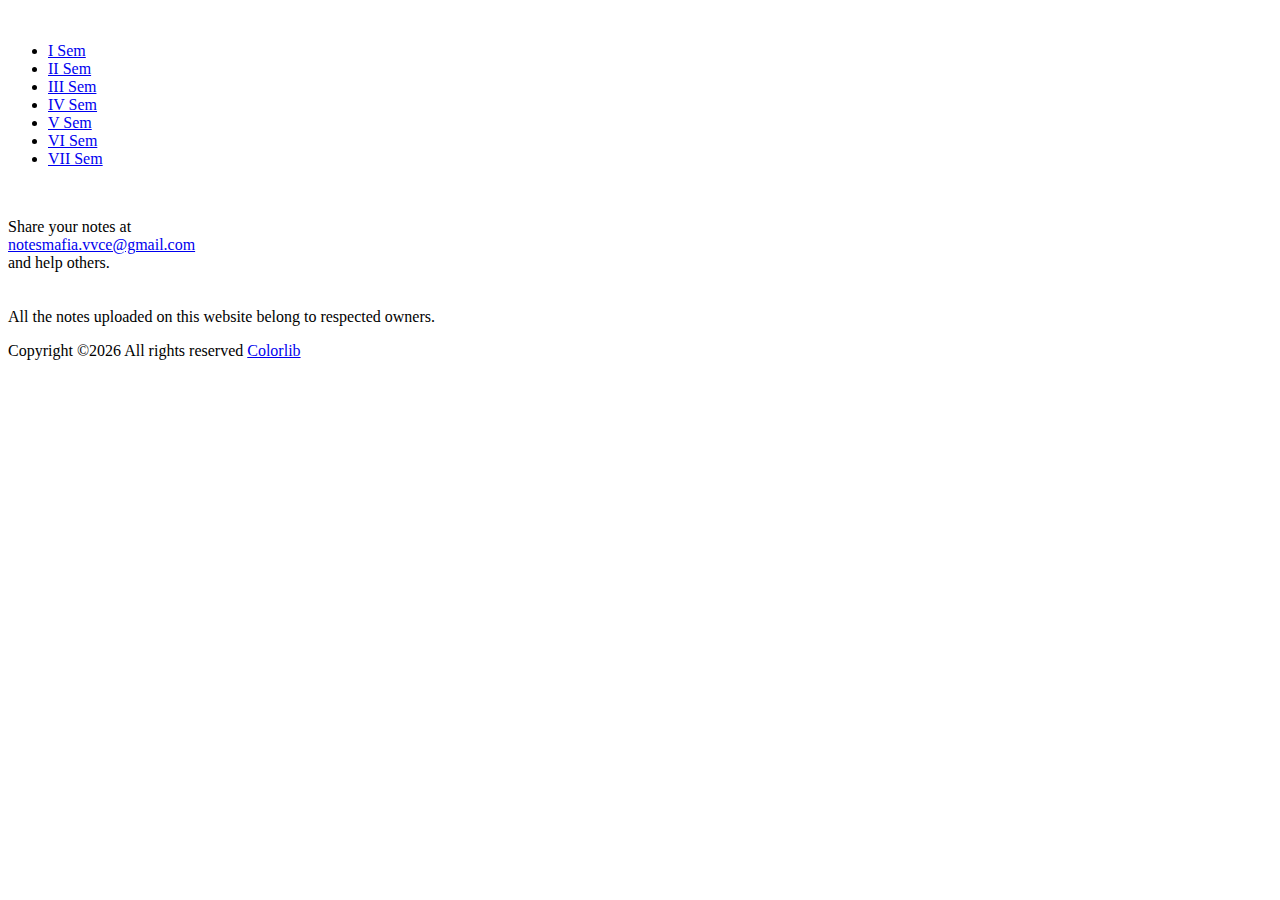
==== blank.html @ a3100416 "Add files via upload" ====
<!DOCTYPE html>
<html lang="en">
	<head>
		<meta charset="utf-8">
		<meta http-equiv="X-UA-Compatible" content="IE=edge">
		<meta name="viewport" content="width=device-width, initial-scale=1">
		 <!-- The above 3 meta tags *must* come first in the head; any other head content must come *after* these tags -->

		<title>No notes found</title>

 		<!-- Google font -->
 		<link href="https://fonts.googleapis.com/css?family=Montserrat:400,500,700" rel="stylesheet">

 		<!-- Bootstrap -->
 		<link type="text/css" rel="stylesheet" href="css/bootstrap.min.css"/>

 		<!-- Slick -->
 		<link type="text/css" rel="stylesheet" href="css/slick.css"/>
 		<link type="text/css" rel="stylesheet" href="css/slick-theme.css"/>

 		<!-- nouislider -->
 		<link type="text/css" rel="stylesheet" href="css/nouislider.min.css"/>

 		<!-- Font Awesome Icon -->
 		<link rel="stylesheet" href="css/font-awesome.min.css">

 		<!-- Custom stlylesheet -->
 		<link type="text/css" rel="stylesheet" href="css/style.css"/>

		<!-- HTML5 shim and Respond.js for IE8 support of HTML5 elements and media queries -->
		<!-- WARNING: Respond.js doesn't work if you view the page via file:// -->
		<!--[if lt IE 9]>
		  <script src="https://oss.maxcdn.com/html5shiv/3.7.3/html5shiv.min.js"></script>
		  <script src="https://oss.maxcdn.com/respond/1.4.2/respond.min.js"></script>
		<![endif]-->

    </head>
	<body>
		<!-- HEADER -->
		<header>
			<!-- TOP HEADER -->
			<div id="top-header">
			</div>
			<!-- /TOP HEADER -->

			<!-- MAIN HEADER -->
			<div id="header">
				<!-- container -->
				<div class="container">
					<!-- row -->
					<div class="row">
						<!-- LOGO -->
						<div class="col-md-3">
							<div class="header-logo">
								<a href="./index.html" class="logo">
									<img src="./img/logo.png" alt="">
								</a>
							</div>
						</div>
						<!-- /LOGO -->	
					</div>
					<!-- row -->
				</div>
				<!-- container -->
			</div>
			<!-- /MAIN HEADER -->
		</header>
		<!-- /HEADER -->

		<!-- NAVIGATION -->
		<nav id="navigation">
			<!-- container -->
			<div class="container">
				<!-- responsive-nav -->
				<div id="responsive-nav">
					<!-- NAV -->
					<ul class="main-nav nav navbar-nav">
						<li ><a href="./landing_1.html">I Sem</a></li>
						<li><a href="./landing_2.html">II Sem</a></li>
						<li><a href="./landing_3.html">III Sem</a></li>
						<li><a href="./landing_4.html">IV Sem</a></li>
						<li><a href="./landing_5.html">V Sem</a></li>
						<li><a href="./landing_6.html">VI Sem</a></li>
						<li><a href="./landing_7.html">VII Sem</a></li>
					</ul>
					<!-- /NAV -->
				</div>
				<!-- /responsive-nav -->
			</div>
			<!-- /container -->
		</nav>
		<!-- /NAVIGATION -->

		<!-- SECTION -->
		<div class="section">
			<!-- container -->
			<div class="container">
				<!-- row -->
				<div class="row">
					<!-- Product main img -->
					<div class="col-md-5 col-md-push-2">
						<div>
							<div>
								<img src="./img/sry.png" alt="">
							</div>
						</div>
					</div>
					<!-- /Product main img -->
	
				</div>
				<!-- /row -->
			</div>
			<!-- /container -->
		</div>
		<!-- /SECTION -->

		<!-- FOOTER -->
		<footer id="footer">
		<!-- top footer -->
		<div class="section">
			<!-- container -->
			<div class="container">
				<!-- row -->
				<div class="row">
					<div class="col-md-3 col-xs-6">
						<div class="footer">
							<p>Share your notes at <br>   <a href="mailto:notesmafia.vvce@gmail.com?
								&subject=Notes to upload
								&body=Sem: ,Subject: ">
								notesmafia.vvce@gmail.com
					   </a> <br> and help others. <br><br><br>
								All the notes uploaded on this website belong to respected owners.</p>
						</div>
					</div>

				</div>
				<!-- /row -->
			</div>
			<!-- /container -->
		</div>
		<!-- /top footer -->

			<!-- bottom footer -->
			<div id="bottom-footer" class="section">
				<div class="container">
					<!-- row -->
					<div class="row">
						<div class="col-md-12 text-center">
							<span class="copyright">
								<!-- Link back to Colorlib can't be removed. Template is licensed under CC BY 3.0. -->
								Copyright &copy;<script>document.write(new Date().getFullYear());</script> All rights reserved   <a href="https://colorlib.com" target="_blank">Colorlib</a>
							<!-- Link back to Colorlib can't be removed. Template is licensed under CC BY 3.0. -->
							</span>
						</div>
					</div>
						<!-- /row -->
				</div>
				<!-- /container -->
			</div>
			<!-- /bottom footer -->
		</footer>
		<!-- /FOOTER -->

		<!-- jQuery Plugins -->
		<script src="js/jquery.min.js"></script>
		<script src="js/bootstrap.min.js"></script>
		<script src="js/slick.min.js"></script>
		<script src="js/nouislider.min.js"></script>
		<script src="js/jquery.zoom.min.js"></script>
		<script src="js/main.js"></script>

	</body>
</html>
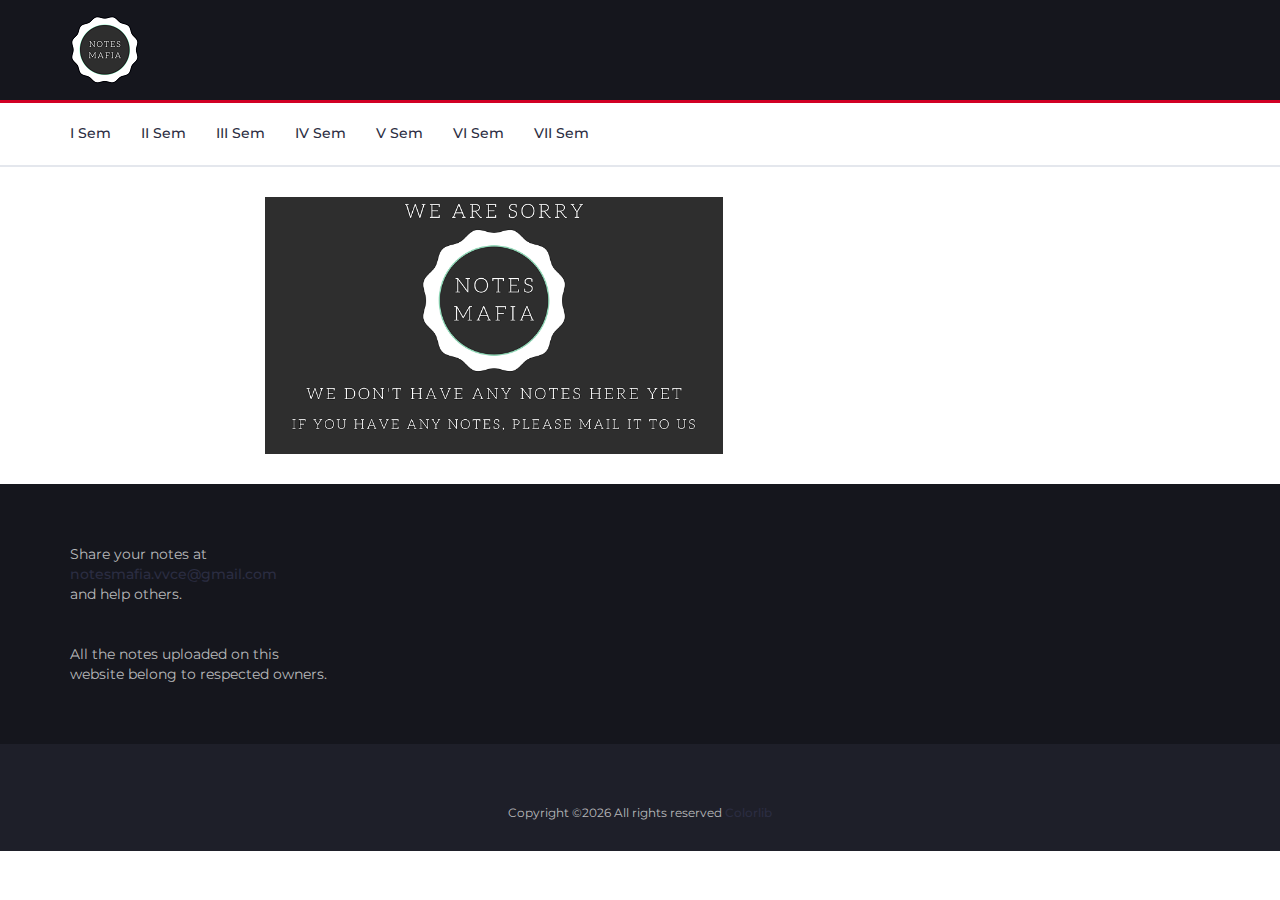
==== commit 5e99987d: "Update blank.html" ====
--- a/blank.html
+++ b/blank.html
@@ -38,11 +38,6 @@
 	<body>
 		<!-- HEADER -->
 		<header>
-			<!-- TOP HEADER -->
-			<div id="top-header">
-			</div>
-			<!-- /TOP HEADER -->
-
 			<!-- MAIN HEADER -->
 			<div id="header">
 				<!-- container -->
@@ -52,12 +47,26 @@
 						<!-- LOGO -->
 						<div class="col-md-3">
 							<div class="header-logo">
-								<a href="./index.html" class="logo">
+								<a href="#" class="logo">
 									<img src="./img/logo.png" alt="">
 								</a>
 							</div>
 						</div>
-						<!-- /LOGO -->	
+						<!-- /LOGO -->
+						<!-- ACCOUNT -->
+						<div class="col-md-3 clearfix">
+							<div class="header-ctn">
+								<!-- Menu Toogle -->
+								<div class="menu-toggle">
+									<a href="#">
+										<i class="fa fa-bars"></i>
+										<span>Semester</span>
+									</a>
+								</div>
+								<!-- /Menu Toogle -->
+							</div>
+						</div>
+						<!-- /ACCOUNT -->
 					</div>
 					<!-- row -->
 				</div>
@@ -90,29 +99,29 @@
 			<!-- /container -->
 		</nav>
 		<!-- /NAVIGATION -->
+<!-- SECTION -->
+<div class="section">
+	<!-- container -->
+	<div class="container">
+		<!-- row -->
+		<div class="row">
+			<!-- Product main img -->
+			<div class="col-md-5 col-md-push-2">
+				<div id="product-main-img">
+					<div class="product-preview">
+						<img src="./img/sry.png" alt="">
+					</div>
+				</div>
+			</div>
+			<!-- /Product main img -->
 
-		<!-- SECTION -->
-		<div class="section">
-			<!-- container -->
-			<div class="container">
-				<!-- row -->
-				<div class="row">
-					<!-- Product main img -->
-					<div class="col-md-5 col-md-push-2">
-						<div>
-							<div>
-								<img src="./img/sry.png" alt="">
-							</div>
-						</div>
-					</div>
-					<!-- /Product main img -->
-	
-				</div>
-				<!-- /row -->
-			</div>
-			<!-- /container -->
+			
 		</div>
-		<!-- /SECTION -->
+		<!-- /row -->
+	</div>
+	<!-- /container -->
+</div>
+
 
 		<!-- FOOTER -->
 		<footer id="footer">
--- a/css/nouislider.min.css
+++ b/css/nouislider.min.css
@@ -0,0 +1 @@
+/*! nouislider - 10.0.0 - 2017-05-28 14:52:48 */.noUi-target,.noUi-target *{-webkit-touch-callout:none;-webkit-tap-highlight-color:transparent;-webkit-user-select:none;-ms-touch-action:none;touch-action:none;-ms-user-select:none;-moz-user-select:none;user-select:none;-moz-box-sizing:border-box;box-sizing:border-box}.noUi-target{position:relative;direction:ltr}.noUi-base{width:100%;height:100%;position:relative;z-index:1}.noUi-connect{position:absolute;right:0;top:0;left:0;bottom:0}.noUi-origin{position:absolute;height:0;width:0}.noUi-handle{position:relative;z-index:1}.noUi-state-tap .noUi-connect,.noUi-state-tap .noUi-origin{-webkit-transition:top .3s,right .3s,bottom .3s,left .3s;transition:top .3s,right .3s,bottom .3s,left .3s}.noUi-state-drag *{cursor:inherit!important}.noUi-base,.noUi-handle{-webkit-transform:translate3d(0,0,0);transform:translate3d(0,0,0)}.noUi-horizontal{height:18px}.noUi-horizontal .noUi-handle{width:34px;height:28px;left:-17px;top:-6px}.noUi-vertical{width:18px}.noUi-vertical .noUi-handle{width:28px;height:34px;left:-6px;top:-17px}.noUi-target{background:#FAFAFA;border-radius:4px;border:1px solid #D3D3D3;box-shadow:inset 0 1px 1px #F0F0F0,0 3px 6px -5px #BBB}.noUi-connect{background:#3FB8AF;border-radius:4px;box-shadow:inset 0 0 3px rgba(51,51,51,.45);-webkit-transition:background 450ms;transition:background 450ms}.noUi-draggable{cursor:ew-resize}.noUi-vertical .noUi-draggable{cursor:ns-resize}.noUi-handle{border:1px solid #D9D9D9;border-radius:3px;background:#FFF;cursor:default;box-shadow:inset 0 0 1px #FFF,inset 0 1px 7px #EBEBEB,0 3px 6px -3px #BBB}.noUi-active{box-shadow:inset 0 0 1px #FFF,inset 0 1px 7px #DDD,0 3px 6px -3px #BBB}.noUi-handle:after,.noUi-handle:before{content:"";display:block;position:absolute;height:14px;width:1px;background:#E8E7E6;left:14px;top:6px}.noUi-handle:after{left:17px}.noUi-vertical .noUi-handle:after,.noUi-vertical .noUi-handle:before{width:14px;height:1px;left:6px;top:14px}.noUi-vertical .noUi-handle:after{top:17px}[disabled] .noUi-connect{background:#B8B8B8}[disabled] .noUi-handle,[disabled].noUi-handle,[disabled].noUi-target{cursor:not-allowed}.noUi-pips,.noUi-pips *{-moz-box-sizing:border-box;box-sizing:border-box}.noUi-pips{position:absolute;color:#999}.noUi-value{position:absolute;white-space:nowrap;text-align:center}.noUi-value-sub{color:#ccc;font-size:10px}.noUi-marker{position:absolute;background:#CCC}.noUi-marker-large,.noUi-marker-sub{background:#AAA}.noUi-pips-horizontal{padding:10px 0;height:80px;top:100%;left:0;width:100%}.noUi-value-horizontal{-webkit-transform:translate3d(-50%,50%,0);transform:translate3d(-50%,50%,0)}.noUi-marker-horizontal.noUi-marker{margin-left:-1px;width:2px;height:5px}.noUi-marker-horizontal.noUi-marker-sub{height:10px}.noUi-marker-horizontal.noUi-marker-large{height:15px}.noUi-pips-vertical{padding:0 10px;height:100%;top:0;left:100%}.noUi-value-vertical{-webkit-transform:translate3d(0,50%,0);transform:translate3d(0,50%,0);padding-left:25px}.noUi-marker-vertical.noUi-marker{width:5px;height:2px;margin-top:-1px}.noUi-marker-vertical.noUi-marker-sub{width:10px}.noUi-marker-vertical.noUi-marker-large{width:15px}.noUi-tooltip{display:block;position:absolute;border:1px solid #D9D9D9;border-radius:3px;background:#fff;color:#000;padding:5px;text-align:center;white-space:nowrap}.noUi-horizontal .noUi-tooltip{-webkit-transform:translate(-50%,0);transform:translate(-50%,0);left:50%;bottom:120%}.noUi-vertical .noUi-tooltip{-webkit-transform:translate(0,-50%);transform:translate(0,-50%);top:50%;right:120%}--- a/css/style.css
+++ b/css/style.css
@@ -0,0 +1,2190 @@
+/*
+Template Name: Electro - HTML Ecommerce Template
+Author: yaminncco
+
+Colors:
+	Body 		: #333
+	Headers 	: #2B2D42
+	Primary 	: #D10024
+	Dark 		: #15161D ##1E1F29
+	Grey 		: #E4E7ED #FBFBFC #8D99AE #B9BABC
+
+Fonts: Montserrat
+
+Table OF Contents
+------------------------------------
+1 > GENERAL
+------ Typography
+------ Buttons
+------ Inputs
+------ Sections
+------ Breadcrumb
+2 > HEADER
+------ Top header
+------ Logo
+------ Search
+------ Cart
+3 > NAVIGATION
+------ Main nav
+------ Responsive Nav
+4 > CATEGORY SHOP
+5 > HOT DEAL
+6 > PRODUCT
+------ Product
+------ Widget product
+------ Product slick
+7 > STORE PAGE
+------ Aside
+------ Store
+8 > PRODUCT DETAILS PAGE
+------ Product view
+------ Product details
+------ Product tab
+9 > CHECKOUT PAGE
+10 > NEWSLETTER
+11 > FOOTER
+11 > SLICK STYLE
+12 > RESPONSIVE
+------------------------------------*/
+
+/*=========================================================
+	01 -> GENERAL
+===========================================================*/
+
+/*----------------------------*\
+	Typography
+\*----------------------------*/
+
+body {
+  font-family: 'Montserrat', sans-serif;
+  font-weight: 400;
+  color: #333;
+}
+
+h1, h2, h3, h4, h5, h6 {
+  color: #2B2D42;
+  font-weight: 700;
+  margin: 0 0 10px;
+}
+
+a {
+  color: #2B2D42;
+  font-weight: 500;
+  -webkit-transition: 0.2s color;
+  transition: 0.2s color;
+}
+
+a:hover, a:focus {
+  color: #D10024;
+  text-decoration: none;
+  outline: none;
+}
+
+ul, ol {
+  margin: 0;
+  padding: 0;
+  list-style: none
+}
+
+/*----------------------------*\
+	Buttons
+\*----------------------------*/
+
+.primary-btn {
+  display: inline-block;
+  padding: 12px 30px;
+  background-color: #D10024;
+  border: none;
+  border-radius: 40px;
+  color: #FFF;
+  text-transform: uppercase;
+  font-weight: 700;
+  text-align: center;
+  -webkit-transition: 0.2s all;
+  transition: 0.2s all;
+}
+
+.primary-btn:hover, .primary-btn:focus {
+  opacity: 0.9;
+  color: #FFF;
+}
+
+/*----------------------------*\
+	Inputs
+\*----------------------------*/
+
+/*-- Text input --*/
+
+.input {
+  height: 40px;
+  padding: 0px 15px;
+  border: 1px solid #E4E7ED;
+  background-color: #FFF;
+  width: 100%;
+}
+
+textarea.input {
+  padding: 15px;
+  min-height: 90px;
+}
+
+/*-- Number input --*/
+
+.input-number {
+  position: relative;
+}
+
+.input-number input[type="number"]::-webkit-inner-spin-button, .input-number input[type="number"]::-webkit-outer-spin-button {
+  -webkit-appearance: none;
+  margin: 0;
+}
+
+.input-number input[type="number"] {
+  -moz-appearance: textfield;
+  height: 40px;
+  width: 100%;
+  border: 1px solid #E4E7ED;
+  background-color: #FFF;
+  padding: 0px 35px 0px 15px;
+}
+
+.input-number .qty-up, .input-number .qty-down {
+  position: absolute;
+  display: block;
+  width: 20px;
+  height: 20px;
+  border: 1px solid #E4E7ED;
+  background-color: #FFF;
+  text-align: center;
+  font-weight: 700;
+  cursor: pointer;
+  -webkit-user-select: none;
+  -moz-user-select: none;
+  -ms-user-select: none;
+  user-select: none;
+}
+
+.input-number .qty-up {
+  right: 0;
+  top: 0;
+  border-bottom: 0px;
+}
+
+.input-number .qty-down {
+  right: 0;
+  bottom: 0;
+}
+
+.input-number .qty-up:hover, .input-number .qty-down:hover {
+  background-color: #E4E7ED;
+  color: #D10024;
+}
+
+/*-- Select input --*/
+
+.input-select {
+  padding: 0px 15px;
+  background: #FFF;
+  border: 1px solid #E4E7ED;
+  height: 40px;
+}
+
+/*-- checkbox & radio input --*/
+
+.input-radio, .input-checkbox {
+  position: relative;
+  display: block;
+}
+
+.input-radio input[type="radio"]:not(:checked), .input-radio input[type="radio"]:checked, .input-checkbox input[type="checkbox"]:not(:checked), .input-checkbox input[type="checkbox"]:checked {
+  position: absolute;
+  margin-left: -9999px;
+  visibility: hidden;
+}
+
+.input-radio label, .input-checkbox label {
+  font-weight: 500;
+  min-height: 20px;
+  padding-left: 20px;
+  margin-bottom: 5px;
+  cursor: pointer;
+}
+
+.input-radio input[type="radio"]+label span, .input-checkbox input[type="checkbox"]+label span {
+  position: absolute;
+  left: 0px;
+  top: 4px;
+  width: 14px;
+  height: 14px;
+  border: 2px solid #E4E7ED;
+  background: #FFF;
+}
+
+.input-radio input[type="radio"]+label span {
+  border-radius: 50%;
+}
+
+.input-radio input[type="radio"]+label span:after {
+  content: "";
+  position: absolute;
+  left: 50%;
+  top: 50%;
+  -webkit-transform: translate(-50%, -50%) scale(0);
+  -ms-transform: translate(-50%, -50%) scale(0);
+  transform: translate(-50%, -50%) scale(0);
+  background-color: #FFF;
+  width: 4px;
+  height: 4px;
+  border-radius: 50%;
+  opacity: 0;
+  -webkit-transition: all 0.2s;
+  transition: all 0.2s;
+}
+
+.input-checkbox input[type="checkbox"]+label span:after {
+  content: '✔';
+  position: absolute;
+  top: -2px;
+  left: 1px;
+  font-size: 10px;
+  color: #FFF;
+  opacity: 0;
+  -webkit-transform: scale(0);
+  -ms-transform: scale(0);
+  transform: scale(0);
+  -webkit-transition: all 0.2s;
+  transition: all 0.2s;
+}
+
+.input-radio input[type="radio"]:checked+label span, .input-checkbox input[type="checkbox"]:checked+label span {
+  background-color: #D10024;
+  border-color: #D10024;
+}
+
+.input-radio input[type="radio"]:checked+label span:after {
+  opacity: 1;
+  -webkit-transform: translate(-50%, -50%) scale(1);
+  -ms-transform: translate(-50%, -50%) scale(1);
+  transform: translate(-50%, -50%) scale(1);
+}
+
+.input-checkbox input[type="checkbox"]:checked+label span:after {
+  opacity: 1;
+  -webkit-transform: scale(1);
+  -ms-transform: scale(1);
+  transform: scale(1);
+}
+
+.input-radio .caption, .input-checkbox .caption {
+  margin-top: 5px;
+  max-height: 0;
+  overflow: hidden;
+  -webkit-transition: 0.3s max-height;
+  transition: 0.3s max-height;
+}
+
+.input-radio input[type="radio"]:checked~.caption, .input-checkbox input[type="checkbox"]:checked~.caption {
+  max-height: 800px;
+}
+
+/*----------------------------*\
+	Section
+\*----------------------------*/
+
+.section {
+  padding-top: 30px;
+  padding-bottom: 30px;
+}
+
+.section-title {
+  position: relative;
+  margin-bottom: 30px;
+  margin-top: 15px;
+}
+
+.section-title .title {
+  display: inline-block;
+  text-transform: uppercase;
+  margin: 0px;
+}
+
+.section-title .section-nav {
+  float: right;
+}
+
+.section-title .section-nav .section-tab-nav {
+  display: inline-block;
+}
+
+.section-tab-nav li {
+  display: inline-block;
+  margin-right: 15px;
+}
+
+.section-tab-nav li:last-child {
+  margin-right: 0px;
+}
+
+.section-tab-nav li a {
+  font-weight: 700;
+  color: #8D99AE;
+}
+
+.section-tab-nav li a:after {
+  content: "";
+  display: block;
+  width: 0%;
+  height: 2px;
+  background-color: #D10024;
+  -webkit-transition: 0.2s all;
+  transition: 0.2s all;
+}
+
+.section-tab-nav li.active a {
+  color: #D10024;
+}
+
+.section-tab-nav li a:hover:after, .section-tab-nav li a:focus:after, .section-tab-nav li.active a:after {
+  width: 100%;
+}
+
+.section-title .section-nav .products-slick-nav {
+  top: 0px;
+  right: 0px;
+}
+
+/*----------------------------*\
+	Breadcrumb
+\*----------------------------*/
+
+#breadcrumb {
+  padding: 30px 0px;
+  background: #FBFBFC;
+  border-bottom: 1px solid #E4E7ED;
+  margin-bottom: 30px;
+}
+
+#breadcrumb .breadcrumb-header {
+  display: inline-block;
+  margin-top: 0px;
+  margin-bottom: 0px;
+  margin-right: 15px;
+  text-transform: uppercase;
+}
+
+#breadcrumb .breadcrumb-tree {
+  display: inline-block;
+}
+
+#breadcrumb .breadcrumb-tree li {
+  display: inline-block;
+  font-size: 12px;
+  font-weight: 500;
+  text-transform: uppercase;
+}
+
+#breadcrumb .breadcrumb-tree li+li {
+  margin-left: 10px;
+}
+
+#breadcrumb .breadcrumb-tree li+li:before {
+  content: '/';
+  display: inline-block;
+  color: #8D99AE;
+  margin-right: 10px;
+}
+
+#breadcrumb .breadcrumb-tree li a {
+  color: #8D99AE;
+}
+
+#breadcrumb .breadcrumb-tree li a:hover {
+  color: #D10024;
+}
+
+/*=========================================================
+	02 -> HEADER
+===========================================================*/
+
+/*----------------------------*\
+	Top header
+\*----------------------------*/
+
+#top-header {
+  padding-top: 10px;
+  padding-bottom: 10px;
+  background-color: #1E1F29;
+}
+
+.header-links li {
+  display: inline-block;
+  margin-right: 15px;
+  font-size: 12px;
+}
+
+.header-links li:last-child {
+  margin-right: 0px;
+}
+
+.header-links li a {
+  color: #FFF;
+}
+
+.header-links li a:hover {
+  color: #D10024;
+}
+
+.header-links li i {
+  color: #D10024;
+  margin-right: 5px;
+}
+
+/*----------------------------*\
+	Logo
+\*----------------------------*/
+
+#header {
+  padding-top: 15px;
+  padding-bottom: 15px;
+  background-color: #15161D;
+}
+
+.header-logo {
+  float: left;
+}
+
+.header-logo .logo img {
+  display: block;
+}
+
+/*----------------------------*\
+	Search
+\*----------------------------*/
+
+.header-search {
+  padding: 15px 0px;
+}
+
+.header-search form {
+  position: relative;
+}
+
+.header-search form .input-select {
+  margin-right: -4px;
+  border-radius: 40px 0px 0px 40px;
+}
+
+.header-search form .input {
+  width: calc(100% - 260px);
+  margin-right: -4px;
+}
+
+.header-search form .search-btn {
+  height: 40px;
+  width: 100px;
+  background: #D10024;
+  color: #FFF;
+  font-weight: 700;
+  border: none;
+  border-radius: 0px 40px 40px 0px;
+}
+
+/*----------------------------*\
+	Cart
+\*----------------------------*/
+
+.header-ctn {
+  float: right;
+  padding: 15px 0px;
+}
+
+.header-ctn>div {
+  display: inline-block;
+}
+
+.header-ctn>div+div {
+  margin-left: 15px;
+}
+
+.header-ctn>div>a {
+  display: block;
+  position: relative;
+  width: 90px;
+  text-align: center;
+  color: #FFF;
+}
+
+.header-ctn>div>a>i {
+  display: block;
+  font-size: 18px;
+}
+
+.header-ctn>div>a>span {
+  font-size: 12px;
+}
+
+.header-ctn>div>a>.qty {
+  position: absolute;
+  right: 15px;
+  top: -10px;
+  width: 20px;
+  height: 20px;
+  line-height: 20px;
+  text-align: center;
+  border-radius: 50%;
+  font-size: 10px;
+  color: #FFF;
+  background-color: #D10024;
+}
+
+.header-ctn .menu-toggle {
+  display: none;
+}
+
+.cart-dropdown {
+  position: absolute;
+  width: 300px;
+  background: #FFF;
+  padding: 15px;
+  -webkit-box-shadow: 0px 0px 0px 2px #E4E7ED;
+  box-shadow: 0px 0px 0px 2px #E4E7ED;
+  z-index: 99;
+  right: 0;
+  opacity: 0;
+  visibility: hidden;
+}
+
+.dropdown.open>.cart-dropdown {
+  opacity: 1;
+  visibility: visible;
+}
+
+.cart-dropdown .cart-list {
+  max-height: 180px;
+  overflow-y: scroll;
+  margin-bottom: 15px;
+}
+
+.cart-dropdown .cart-list .product-widget {
+  padding: 0px;
+  -webkit-box-shadow: none;
+  box-shadow: none;
+}
+
+.cart-dropdown .cart-list .product-widget:last-child {
+  margin-bottom: 0px;
+}
+
+.cart-dropdown .cart-list .product-widget .product-img {
+  left: 0px;
+  top: 0px;
+}
+
+.cart-dropdown .cart-list .product-widget .product-body .product-price {
+  color: #2B2D42;
+}
+
+.cart-dropdown .cart-btns {
+  margin: 0px -17px -17px;
+}
+
+.cart-dropdown .cart-btns>a {
+  display: inline-block;
+  width: calc(50% - 0px);
+  padding: 12px;
+  background-color: #D10024;
+  color: #FFF;
+  text-align: center;
+  font-weight: 700;
+  -webkit-transition: 0.2s all;
+  transition: 0.2s all;
+}
+
+.cart-dropdown .cart-btns>a:first-child {
+  margin-right: -4px;
+  background-color: #1e1f29;
+}
+
+.cart-dropdown .cart-btns>a:hover {
+  opacity: 0.9;
+}
+
+.cart-dropdown .cart-summary {
+  border-top: 1px solid #E4E7ED;
+  padding-top: 15px;
+  padding-bottom: 15px;
+}
+
+/*=========================================================
+	03 -> Navigation
+===========================================================*/
+
+#navigation {
+  background: #FFF;
+  border-bottom: 2px solid #E4E7ED;
+  border-top: 3px solid #D10024;
+}
+
+/*----------------------------*\
+	Main nav
+\*----------------------------*/
+
+.main-nav>li+li {
+  margin-left: 30px
+}
+
+.main-nav>li>a {
+  padding: 20px 0px;
+}
+
+.main-nav>li>a:hover, .main-nav>li>a:focus, .main-nav>li.active>a {
+  color: #D10024;
+  background-color: transparent;
+}
+
+.main-nav>li>a:after {
+  content: "";
+  display: block;
+  width: 0%;
+  height: 2px;
+  background-color: #D10024;
+  -webkit-transition: 0.2s all;
+  transition: 0.2s all;
+}
+
+.main-nav>li>a:hover:after, .main-nav>li>a:focus:after, .main-nav>li.active>a:after {
+  width: 100%;
+}
+
+.header-ctn li.nav-toggle {
+  display: none;
+}
+
+/*----------------------------*\
+	responsive nav
+\*----------------------------*/
+
+@media only screen and (max-width: 991px) {
+  .header-ctn .menu-toggle {
+    display: inline-block;
+  }
+  #responsive-nav {
+    position: fixed;
+    left: 0;
+    top: 0;
+    background: #15161D;
+    height: 100vh;
+    max-width: 250px;
+    width: 0%;
+    overflow: hidden;
+    z-index: 22;
+    padding-top: 60px;
+    -webkit-transform: translateX(-100%);
+    -ms-transform: translateX(-100%);
+    transform: translateX(-100%);
+    -webkit-transition: 0.2s all;
+    transition: 0.2s all;
+  }
+  #responsive-nav.active {
+    -webkit-transform: translateX(0%);
+    -ms-transform: translateX(0%);
+    transform: translateX(0%);
+    width: 100%;
+  }
+  .main-nav {
+    margin: 0px;
+    float: none;
+  }
+  .main-nav>li {
+    display: block;
+    float: none;
+  }
+  .main-nav>li+li {
+    margin-left: 0px;
+  }
+  .main-nav>li>a {
+    padding: 15px;
+    color: #FFF;
+  }
+}
+
+/*=========================================================
+	04 -> CATEGORY SHOP
+===========================================================*/
+
+.shop {
+  position: relative;
+  overflow: hidden;
+  margin: 15px 0px;
+}
+
+.shop:before {
+  content: "";
+  position: absolute;
+  top: 0;
+  bottom: 0;
+  left: 0px;
+  width: 60%;
+
+  opacity: 0.5;
+  -webkit-transform: skewX(-45deg);
+  -ms-transform: skewX(-45deg);
+  transform: skewX(-45deg);
+}
+
+.shop:after {
+  content: "";
+  position: absolute;
+  top: 0;
+  bottom: 0;
+  left: 1px;
+  width: 100%;
+ 
+  opacity: 0.9;
+  -webkit-transform: skewX(-45deg) translateX(-100%);
+  -ms-transform: skewX(-45deg) translateX(-100%);
+  transform: skewX(-45deg) translateX(-100%);
+}
+
+.shop .shop-img {
+  position: relative;
+  background-color: #E4E7ED;
+  z-index: -1;
+}
+
+.shop .shop-img>img {
+  width: 100%;
+  -webkit-transition: 0.2s all;
+  transition: 0.2s all;
+}
+
+.shop:hover .shop-img>img {
+  -webkit-transform: scale(1.1);
+  -ms-transform: scale(1.1);
+  transform: scale(1.1);
+}
+
+.shop .shop-body {
+  position: absolute;
+  top: 0;
+  width: 75%;
+  padding: 30px;
+  z-index: 10;
+}
+
+.shop .shop-body h3 {
+  color: #FFF;
+}
+
+.shop .shop-body .cta-btn {
+  color: #FFF;
+  text-transform: uppercase;
+}
+
+/*=========================================================
+	05 -> HOT DEAL
+===========================================================*/
+
+#hot-deal.section {
+  padding: 60px 0px;
+  margin: 30px 0px;
+  background-color: #E4E7ED;
+  background-image: url('../img/hotdeal.png');
+  background-position: center;
+  background-repeat: no-repeat;
+}
+
+.hot-deal {
+  text-align: center;
+}
+
+.hot-deal .hot-deal-countdown {
+  margin-bottom: 30px;
+}
+
+.hot-deal .hot-deal-countdown>li {
+  position: relative;
+  display: inline-block;
+  width: 100px;
+  height: 100px;
+  background: #D10024e6;
+  text-align: center;
+  border-radius: 50%;
+  margin: 0px 5px;
+}
+
+.hot-deal .hot-deal-countdown>li>div {
+  position: absolute;
+  left: 0;
+  right: 0;
+  top: 50%;
+  -webkit-transform: translateY(-50%);
+  -ms-transform: translateY(-50%);
+  transform: translateY(-50%);
+}
+
+.hot-deal .hot-deal-countdown>li>div h3 {
+  color: #FFF;
+  margin-bottom: 0px;
+}
+
+.hot-deal .hot-deal-countdown>li>div span {
+  display: block;
+  font-size: 10px;
+  text-transform: uppercase;
+  color: #FFF;
+}
+
+.hot-deal p {
+  text-transform: uppercase;
+  font-size: 24px;
+}
+
+.hot-deal .cta-btn {
+  margin-top: 15px;
+}
+
+/*=========================================================
+	06 -> PRODUCT
+===========================================================*/
+
+/*----------------------------*\
+	product
+\*----------------------------*/
+
+.product {
+  position: relative;
+  margin: 15px 0px;
+  -webkit-box-shadow: 0px 0px 0px 0px #E4E7ED, 0px 0px 0px 1px #E4E7ED;
+  box-shadow: 0px 0px 0px 0px #E4E7ED, 0px 0px 0px 1px #E4E7ED;
+  -webkit-transition: 0.2s all;
+  transition: 0.2s all;
+}
+
+.product:hover {
+  -webkit-box-shadow: 0px 0px 6px 0px #E4E7ED, 0px 0px 0px 2px #D10024;
+  box-shadow: 0px 0px 6px 0px #E4E7ED, 0px 0px 0px 2px #D10024;
+}
+
+.product .product-img {
+  position: relative;
+}
+
+.product .product-img>img {
+  width: 100%;
+}
+
+.product .product-img .product-label {
+  position: absolute;
+  top: 15px;
+  right: 15px;
+}
+
+.product .product-img .product-label>span {
+  border: 2px solid;
+  padding: 2px 10px;
+  font-size: 12px;
+}
+
+.product .product-img .product-label>span.sale {
+  background-color: #FFF;
+  border-color: #D10024;
+  color: #D10024;
+}
+
+.product .product-img .product-label>span.new {
+  background-color: #D10024;
+  border-color: #D10024;
+  color: #FFF;
+}
+
+.product .product-body {
+  position: relative;
+  padding: 15px;
+  background-color: #FFF;
+  text-align: center;
+  z-index: 20;
+}
+
+.product .product-body .product-category {
+  text-transform: uppercase;
+  font-size: 12px;
+  color: #8D99AE;
+}
+
+.product .product-body .product-name {
+  text-transform: uppercase;
+  font-size: 14px;
+}
+
+.product .product-body .product-name>a {
+  font-weight: 700;
+}
+
+.product .product-body .product-name>a:hover, .product .product-body .product-name>a:focus {
+  color: #D10024;
+}
+
+.product .product-body .product-price {
+  color: #D10024;
+  font-size: 18px;
+}
+
+.product .product-body .product-price .product-old-price {
+  font-size: 70%;
+  font-weight: 400;
+  color: #8D99AE;
+}
+
+.product .product-body .product-rating {
+  position: relative;
+  margin: 15px 0px 10px;
+  height: 20px;
+}
+
+.product .product-body .product-rating>i {
+  position: relative;
+  width: 14px;
+  margin-right: -4px;
+  background: #FFF;
+  color: #E4E7ED;
+  z-index: 10;
+}
+
+.product .product-body .product-rating>i.fa-star {
+  color: #ef233c;
+}
+
+.product .product-body .product-rating:after {
+  content: "";
+  position: absolute;
+  top: 50%;
+  left: 0;
+  right: 0;
+  -webkit-transform: translateY(-50%);
+  -ms-transform: translateY(-50%);
+  transform: translateY(-50%);
+  height: 1px;
+  background-color: #E4E7ED;
+}
+
+.product .product-body .product-btns>button {
+  position: relative;
+  width: 40px;
+  height: 40px;
+  line-height: 40px;
+  background: transparent;
+  border: none;
+  -webkit-transition: 0.2s all;
+  transition: 0.2s all;
+}
+
+.product .product-body .product-btns>button:hover {
+  background-color: #E4E7ED;
+  color: #D10024;
+  border-radius: 50%;
+}
+
+.product .product-body .product-btns>button .tooltipp {
+  position: absolute;
+  bottom: 100%;
+  left: 50%;
+  -webkit-transform: translate(-50%, -15px);
+  -ms-transform: translate(-50%, -15px);
+  transform: translate(-50%, -15px);
+  width: 150px;
+  padding: 10px;
+  font-size: 12px;
+  line-height: 10px;
+  background: #1e1f29;
+  color: #FFF;
+  text-transform: uppercase;
+  z-index: 10;
+  opacity: 0;
+  visibility: hidden;
+  -webkit-transition: 0.2s all;
+  transition: 0.2s all;
+}
+
+.product .product-body .product-btns>button:hover .tooltipp {
+  opacity: 1;
+  visibility: visible;
+  -webkit-transform: translate(-50%, -5px);
+  -ms-transform: translate(-50%, -5px);
+  transform: translate(-50%, -5px);
+}
+
+.product .add-to-cart {
+  position: absolute;
+  left: 1px;
+  right: 1px;
+  bottom: 1px;
+  padding: 15px;
+  background: #1e1f29;
+  text-align: center;
+  -webkit-transform: translateY(0%);
+  -ms-transform: translateY(0%);
+  transform: translateY(0%);
+  -webkit-transition: 0.2s all;
+  transition: 0.2s all;
+  z-index: 2;
+}
+
+.product:hover .add-to-cart {
+  -webkit-transform: translateY(100%);
+  -ms-transform: translateY(100%);
+  transform: translateY(100%);
+}
+
+.product .add-to-cart .add-to-cart-btn {
+  position: relative;
+  border: 2px solid transparent;
+  height: 40px;
+  padding: 0 30px;
+  background-color: #ef233c;
+  color: #FFF;
+  text-transform: uppercase;
+  font-weight: 700;
+  border-radius: 40px;
+  -webkit-transition: 0.2s all;
+  transition: 0.2s all;
+}
+
+.product .add-to-cart .add-to-cart-btn>i {
+  position: absolute;
+  left: 0;
+  top: 0;
+  width: 40px;
+  height: 40px;
+  line-height: 38px;
+  color: #D10024;
+  opacity: 0;
+  visibility: hidden;
+}
+
+.product .add-to-cart .add-to-cart-btn:hover {
+  background-color: #FFF;
+  color: #D10024;
+  border-color: #D10024;
+  padding: 0px 30px 0px 50px;
+}
+
+.product .add-to-cart .add-to-cart-btn:hover>i {
+  opacity: 1;
+  visibility: visible;
+}
+
+/*----------------------------*\
+	Widget product
+\*----------------------------*/
+
+.product-widget {
+  position: relative;
+}
+
+.product-widget+.product-widget {
+  margin: 30px 0px;
+}
+
+.product-widget .product-img {
+  position: absolute;
+  left: 0px;
+  top: 0px;
+  width: 60px;
+}
+
+.product-widget .product-img>img {
+  width: 100%;
+}
+
+.product-widget .product-body {
+  padding-left: 75px;
+  min-height: 60px;
+}
+
+.product-widget .product-body .product-category {
+  text-transform: uppercase;
+  font-size: 10px;
+  color: #8D99AE;
+}
+
+.product-widget .product-body .product-name {
+  text-transform: uppercase;
+  font-size: 12px;
+}
+
+.product-widget .product-body .product-name>a {
+  font-weight: 700;
+}
+
+.product-widget .product-body .product-name>a:hover, .product-widget .product-body .product-name>a:focus {
+  color: #D10024;
+}
+
+.product-widget .product-body .product-price {
+  font-size: 14px;
+  color: #D10024;
+}
+
+.product-widget .product-body .product-price .product-old-price {
+  font-size: 70%;
+  font-weight: 400;
+  color: #8D99AE;
+}
+
+.product-widget .product-body .product-price .qty {
+  font-weight: 400;
+  margin-right: 10px;
+}
+
+.product-widget .delete {
+  position: absolute;
+  top: 0;
+  left: 0;
+  height: 14px;
+  width: 14px;
+  text-align: center;
+  font-size: 10px;
+  padding: 0;
+  background: #1e1f29;
+  border: none;
+  color: #FFF;
+}
+
+/*----------------------------*\
+	Products slick
+\*----------------------------*/
+
+.products-slick .slick-list {
+  padding-bottom: 60px;
+  margin-bottom: -60px;
+  z-index: 2;
+}
+
+.products-slick .product.slick-slide {
+  margin: 15px;
+}
+
+.products-tabs>.tab-pane {
+  display: block;
+  height: 0;
+  opacity: 0;
+  visibility: hidden;
+  overflow-y: hidden;
+  padding-bottom: 60px;
+  margin-bottom: -60px;
+}
+
+.products-tabs>.tab-pane.active {
+  opacity: 1;
+  visibility: visible;
+  height: auto;
+}
+
+.products-slick-nav {
+  position: absolute;
+  right: 15px;
+  z-index: 10;
+}
+
+.products-slick-nav .slick-prev, .products-slick-nav .slick-next {
+  position: static;
+  -webkit-transform: none;
+  -ms-transform: none;
+  transform: none;
+  width: 20px;
+  height: 20px;
+  display: inline-block !important;
+  margin: 0px 2px;
+}
+
+.products-slick-nav .slick-prev:before, .products-slick-nav .slick-next:before {
+  font-size: 14px;
+}
+
+/*=========================================================
+	07 -> PRODUCTS PAGE
+===========================================================*/
+
+/*----------------------------*\
+	Aside
+\*----------------------------*/
+
+.aside+.aside {
+  margin-top: 30px;
+}
+
+.aside>.aside-title {
+  text-transform: uppercase;
+  font-size: 18px;
+  margin: 15px 0px 30px;
+}
+
+/*-- checkbox Filter --*/
+
+.checkbox-filter>div+div {
+  margin-top: 10px;
+}
+
+.checkbox-filter .input-radio label, .checkbox-filter .input-checkbox label {
+  font-size: 12px;
+}
+
+.checkbox-filter .input-radio label small, .checkbox-filter .input-checkbox label small {
+  color: #8D99AE;
+}
+
+/*-- Price Filter --*/
+
+#price-slider {
+  margin-bottom: 15px;
+}
+
+.noUi-target {
+  background-color: #FFF;
+  -webkit-box-shadow: none;
+  box-shadow: none;
+  border: 1px solid #E4E7ED;
+  border-radius: 0px;
+}
+
+.noUi-connect {
+  background-color: #D10024;
+}
+
+.noUi-horizontal {
+  height: 6px;
+}
+
+.noUi-horizontal .noUi-handle {
+  width: 12px;
+  height: 12px;
+  left: -6px;
+  top: -4px;
+  border: none;
+  background: #D10024;
+  -webkit-box-shadow: none;
+  box-shadow: none;
+  border-radius: 50%;
+}
+
+.noUi-handle:before, .noUi-handle:after {
+  display: none;
+}
+
+.price-filter .input-number {
+  display: inline-block;
+  width: calc(50% - 7px);
+}
+
+/*----------------------------*\
+	Store
+\*----------------------------*/
+
+.store-filter {
+  margin-bottom: 15px;
+  margin-top: 15px;
+}
+
+/*-- Store Sort --*/
+
+.store-sort {
+  display: inline-block;
+}
+
+.store-sort label {
+  font-weight: 500;
+  font-size: 12px;
+  text-transform: uppercase;
+  margin-right: 15px;
+}
+
+/*-- Store Grid --*/
+
+.store-grid {
+  float: right;
+}
+
+.store-grid li {
+  display: inline-block;
+  width: 40px;
+  height: 40px;
+  line-height: 40px;
+  background-color: #FFF;
+  border: 1px solid #E4E7ED;
+  text-align: center;
+  -webkit-transition: 0.2s all;
+  transition: 0.2s all;
+}
+
+.store-grid li+li {
+  margin-left: 5px;
+}
+
+.store-grid li:hover {
+  background-color: #E4E7ED;
+  color: #D10024;
+}
+
+.store-grid li.active {
+  background-color: #D10024;
+  border-color: #D10024;
+  color: #FFF;
+  cursor: default;
+}
+
+.store-grid li a {
+  display: block;
+}
+
+/*-- Store Pagination --*/
+
+.store-pagination {
+  float: right;
+}
+
+.store-pagination li {
+  display: inline-block;
+  width: 40px;
+  height: 40px;
+  line-height: 40px;
+  text-align: center;
+  background-color: #FFF;
+  border: 1px solid #E4E7ED;
+  -webkit-transition: 0.2s all;
+  transition: 0.2s all;
+}
+
+.store-pagination li+li {
+  margin-left: 5px;
+}
+
+.store-pagination li:hover {
+  background-color: #E4E7ED;
+  color: #D10024;
+}
+
+.store-pagination li.active {
+  background-color: #D10024;
+  border-color: #D10024;
+  color: #FFF;
+  font-weight: 500;
+  cursor: default;
+}
+
+.store-pagination li a {
+  display: block;
+}
+
+.store-qty {
+  margin-right: 30px;
+  font-weight: 500;
+  text-transform: uppercase;
+  font-size: 12px;
+}
+
+/*=========================================================
+	08 -> PRODUCT DETAILS PAGE
+===========================================================*/
+
+/*----------------------------*\
+	Product view
+\*----------------------------*/
+
+#product-main-img .slick-prev {
+  -webkit-transform: translateX(-15px);
+  -ms-transform: translateX(-15px);
+  transform: translateX(-15px);
+  left: 15px;
+}
+
+#product-main-img .slick-next {
+  -webkit-transform: translateX(15px);
+  -ms-transform: translateX(15px);
+  transform: translateX(15px);
+  right: 15px;
+}
+
+#product-main-img .slick-prev, #product-main-img .slick-next {
+  opacity: 0;
+  visibility: hidden;
+  -webkit-transition: 0.2s all;
+  transition: 0.2s all;
+}
+
+#product-main-img:hover .slick-prev, #product-main-img:hover .slick-next {
+  -webkit-transform: translateX(0%);
+  -ms-transform: translateX(0%);
+  transform: translateX(0%);
+  opacity: 1;
+  visibility: visible;
+}
+
+#product-main-img .zoomImg {
+  background-color: #FFF;
+}
+
+#product-imgs .product-preview {
+  margin: 0px 5px;
+  border: 1px solid #E4E7ED;
+}
+
+#product-imgs .product-preview.slick-current {
+  border-color: #D10024;
+}
+
+#product-imgs .slick-prev {
+  top: -20px;
+  left: 50%;
+  -webkit-transform: translateX(-50%);
+  -ms-transform: translateX(-50%);
+  transform: translateX(-50%);
+}
+
+#product-imgs .slick-next {
+  top: calc(100% - 20px);
+  left: 50%;
+  -webkit-transform: translateX(-50%);
+  -ms-transform: translateX(-50%);
+  transform: translateX(-50%);
+}
+
+#product-imgs .slick-prev:before {
+  content: "\f106";
+}
+
+#product-imgs .slick-next:before {
+  content: "\f107";
+}
+
+.product-preview img {
+  width: 100%;
+}
+
+/*----------------------------*\
+	Product details
+\*----------------------------*/
+
+.product-details .product-name {
+  text-transform: uppercase;
+  font-size: 18px;
+}
+
+.product-details .product-rating {
+  display: inline-block;
+  margin-right: 15px;
+}
+
+.product-details .product-rating>i {
+  color: #E4E7ED;
+}
+
+.product-details .product-rating>i.fa-star {
+  color: #D10024;
+}
+
+.product-details .review-link {
+  font-size: 12px;
+}
+
+.product-details .product-price {
+  display: inline-block;
+  font-size: 24px;
+  margin-top: 10px;
+  margin-bottom: 15px;
+  color: #D10024;
+}
+
+.product-details .product-price .product-old-price {
+  font-size: 70%;
+  font-weight: 400;
+  color: #8D99AE;
+}
+
+.product-details .product-available {
+  font-size: 12px;
+  text-transform: uppercase;
+  font-weight: 700;
+  margin-left: 30px;
+  color: #D10024;
+}
+
+.product-details .product-options {
+  margin-top: 30px;
+  margin-bottom: 30px;
+}
+
+.product-details .product-options label {
+  font-weight: 500;
+  font-size: 12px;
+  text-transform: uppercase;
+  margin-right: 15px;
+  margin-bottom: 0px;
+}
+
+.product-details .product-options .input-select {
+  width: 90px;
+}
+
+.product-details .add-to-cart {
+  margin-bottom: 30px;
+}
+
+.product-details .add-to-cart .add-to-cart-btn {
+  position: relative;
+  border: 2px solid transparent;
+  height: 40px;
+  padding: 0 30px;
+  background-color: #ef233c;
+  color: #FFF;
+  text-transform: uppercase;
+  font-weight: 700;
+  border-radius: 40px;
+  -webkit-transition: 0.2s all;
+  transition: 0.2s all;
+}
+
+.product-details .add-to-cart .add-to-cart-btn>i {
+  position: absolute;
+  left: 0;
+  top: 0;
+  width: 40px;
+  height: 40px;
+  line-height: 38px;
+  color: #D10024;
+  opacity: 0;
+  visibility: hidden;
+}
+
+.product-details .add-to-cart .add-to-cart-btn:hover {
+  background-color: #FFF;
+  color: #D10024;
+  border-color: #D10024;
+  padding: 0px 30px 0px 50px;
+}
+
+.product-details .add-to-cart .add-to-cart-btn:hover>i {
+  opacity: 1;
+  visibility: visible;
+}
+
+.product-details .add-to-cart .qty-label {
+  display: inline-block;
+  font-weight: 500;
+  font-size: 12px;
+  text-transform: uppercase;
+  margin-right: 15px;
+  margin-bottom: 0px;
+}
+
+.product-details .add-to-cart .qty-label .input-number {
+  width: 90px;
+  display: inline-block;
+}
+
+.product-details .product-btns li {
+  display: inline-block;
+  text-transform: uppercase;
+  font-size: 12px;
+}
+
+.product-details .product-btns li+li {
+  margin-left: 15px;
+}
+
+.product-details .product-links {
+  margin-top: 15px;
+}
+
+.product-details .product-links li {
+  display: inline-block;
+  text-transform: uppercase;
+  font-size: 12px;
+}
+
+.product-details .product-links li+li {
+  margin-left: 10px;
+}
+
+/*----------------------------*\
+	 Product tab
+\*----------------------------*/
+
+#product-tab {
+  margin-top: 60px;
+}
+
+#product-tab .tab-nav {
+  position: relative;
+  text-align: center;
+  padding: 15px 0px;
+  margin-bottom: 30px;
+}
+
+#product-tab .tab-nav:after {
+  content: "";
+  position: absolute;
+  left: 0;
+  right: 0;
+  top: 50%;
+  height: 1px;
+  background-color: #E4E7ED;
+  z-index: -1;
+}
+
+#product-tab .tab-nav li {
+  display: inline-block;
+  background: #FFF;
+  padding: 0px 15px;
+}
+
+#product-tab .tab-nav li+li {
+  margin-left: 15px;
+}
+
+#product-tab .tab-nav li a {
+  display: block;
+  font-weight: 700;
+  color: #8D99AE;
+}
+
+#product-tab .tab-nav li.active a {
+  color: #D10024;
+}
+
+#product-tab .tab-nav li a:after {
+  content: "";
+  display: block;
+  width: 0%;
+  height: 2px;
+  background-color: #D10024;
+  -webkit-transition: 0.2s all;
+  transition: 0.2s all;
+}
+
+#product-tab .tab-nav li a:hover:after, #product-tab .tab-nav li a:focus:after, #product-tab .tab-nav li.active a:after {
+  width: 100%;
+}
+
+/*-- Rating --*/
+
+.rating-avg {
+  font-size: 24px;
+  font-weight: 700;
+  margin-bottom: 15px;
+}
+
+.rating-avg .rating-stars {
+  margin-left: 10px;
+}
+
+.rating-avg .rating-stars, .rating .rating-stars {
+  display: inline-block;
+}
+
+.rating-avg .rating-stars>i, .rating .rating-stars>i {
+  color: #E4E7ED;
+}
+
+.rating-avg .rating-stars>i.fa-star, .rating .rating-stars>i.fa-star {
+  color: #D10024;
+}
+
+.rating li {
+  margin: 5px 0px;
+}
+
+.rating .rating-progress {
+  position: relative;
+  display: inline-block;
+  height: 9px;
+  background-color: #E4E7ED;
+  width: 120px;
+  margin: 0px 10px;
+  border-radius: 5px;
+}
+
+.rating .rating-progress>div {
+  background-color: #D10024;
+  position: absolute;
+  left: 0;
+  top: 0;
+  bottom: 0;
+  border-radius: 5px;
+}
+
+.rating .sum {
+  display: inline-block;
+  font-size: 12px;
+  color: #8D99AE;
+}
+
+/*-- Reviews --*/
+
+.reviews li {
+  position: relative;
+  padding-left: 145px;
+  margin-bottom: 30px;
+}
+
+.reviews .review-heading {
+  position: absolute;
+  width: 130px;
+  left: 0;
+  top: 0;
+  height: 70px;
+}
+
+.reviews .review-body {
+  min-height: 70px;
+}
+
+.reviews .review-heading .name {
+  margin-bottom: 5px;
+  margin-top: 0px;
+}
+
+.reviews .review-heading .date {
+  color: #8D99AE;
+  font-size: 10px;
+  margin: 0;
+}
+
+.reviews .review-heading .review-rating {
+  margin-top: 5px;
+}
+
+.reviews .review-heading .review-rating>i {
+  color: #E4E7ED;
+}
+
+.reviews .review-heading .review-rating>i.fa-star {
+  color: #D10024;
+}
+
+.reviews-pagination {
+  text-align: center;
+}
+
+.reviews-pagination li {
+  display: inline-block;
+  width: 35px;
+  height: 35px;
+  line-height: 35px;
+  text-align: center;
+  background-color: #FFF;
+  border: 1px solid #E4E7ED;
+  -webkit-transition: 0.2s all;
+  transition: 0.2s all;
+}
+
+.reviews-pagination li:hover {
+  background-color: #E4E7ED;
+  color: #D10024;
+}
+
+.reviews-pagination li.active {
+  background-color: #D10024;
+  border-color: #D10024;
+  color: #FFF;
+  cursor: default;
+}
+
+.reviews-pagination li a {
+  display: block;
+}
+
+/*-- Review Form --*/
+
+.review-form .input {
+  margin-bottom: 15px;
+}
+
+.review-form .input-rating {
+  margin-bottom: 15px;
+}
+
+.review-form .input-rating .stars {
+  display: inline-block;
+  vertical-align: top;
+}
+
+.review-form .input-rating .stars input[type="radio"] {
+  display: none;
+}
+
+.review-form .input-rating .stars>label {
+  float: right;
+  cursor: pointer;
+  padding: 0px 3px;
+  margin: 0px;
+}
+
+.review-form .input-rating .stars>label:before {
+  content: "\f006";
+  font-family: FontAwesome;
+  color: #E4E7ED;
+  -webkit-transition: 0.2s all;
+  transition: 0.2s all;
+}
+
+.review-form .input-rating .stars>label:hover:before, .review-form .input-rating .stars>label:hover~label:before {
+  color: #D10024;
+}
+
+.review-form .input-rating .stars>input:checked label:before, .review-form .input-rating .stars>input:checked~label:before {
+  content: "\f005";
+  color: #D10024;
+}
+
+/*=========================================================
+	09 -> CHECKOUT PAGE
+===========================================================*/
+
+.billing-details {
+  margin-bottom: 30px;
+}
+
+.shiping-details {
+  margin-bottom: 30px;
+}
+
+.order-details {
+  position: relative;
+  padding: 0px 30px 30px;
+  border-right: 1px solid #E4E7ED;
+  border-left: 1px solid #E4E7ED;
+  border-bottom: 1px solid #E4E7ED;
+}
+
+.order-details:before {
+  content: "";
+  position: absolute;
+  left: -1px;
+  right: -1px;
+  top: -15px;
+  height: 30px;
+  border-top: 1px solid #E4E7ED;
+  border-left: 1px solid #E4E7ED;
+  border-right: 1px solid #E4E7ED;
+}
+
+.order-summary {
+  margin: 15px 0px;
+}
+
+.order-summary .order-col {
+  display: table;
+  width: 100%;
+}
+
+.order-summary .order-col:after {
+  content: "";
+  display: block;
+  clear: both;
+}
+
+.order-summary .order-col>div {
+  display: table-cell;
+  padding: 10px 0px;
+}
+
+.order-summary .order-col>div:first-child {
+  width: calc(100% - 150px);
+}
+
+.order-summary .order-col>div:last-child {
+  width: 150px;
+  text-align: right;
+}
+
+.order-summary .order-col .order-total {
+  font-size: 24px;
+  color: #D10024;
+}
+
+.order-details .payment-method {
+  margin: 30px 0px;
+}
+
+.order-details .order-submit {
+  display: block;
+  margin-top: 30px;
+}
+
+/*=========================================================
+	10 -> NEWSLETTER
+===========================================================*/
+
+#newsletter.section {
+  border-top: 2px solid #E4E7ED;
+  border-bottom: 3px solid #D10024;
+  margin-top: 30px;
+}
+
+.newsletter {
+  text-align: center;
+}
+
+.newsletter p {
+  font-size: 24px;
+}
+
+.newsletter form {
+  position: relative;
+  max-width: 520px;
+  margin: 30px auto;
+}
+
+.newsletter form:after {
+  content: "\f003";
+  font-family: FontAwesome;
+  position: absolute;
+  font-size: 160px;
+  color: #E4E7ED;
+  top: 15px;
+  -webkit-transform: translateY(-50%) rotate(15deg);
+  -ms-transform: translateY(-50%) rotate(15deg);
+  transform: translateY(-50%) rotate(15deg);
+  z-index: -1;
+  left: -90px;
+}
+
+.newsletter form .input {
+  width: calc(100% - 160px);
+  margin-right: -4px;
+  border-radius: 40px 0px 0px 40px;
+}
+
+.newsletter form .newsletter-btn {
+  width: 160px;
+  height: 40px;
+  font-weight: 700;
+  background: #D10024;
+  color: #FFF;
+  border: none;
+  border-radius: 0px 40px 40px 0px;
+}
+
+.newsletter .newsletter-follow {
+  text-align: center;
+}
+
+.newsletter .newsletter-follow li {
+  display: inline-block;
+  margin-right: 5px;
+}
+
+.newsletter .newsletter-follow li:last-child {
+  margin-right: 0px;
+}
+
+.newsletter .newsletter-follow li a {
+  position: relative;
+  display: block;
+  width: 40px;
+  height: 40px;
+  text-align: center;
+  line-height: 40px;
+  border: 1px solid #E4E7ED;
+  background-color: #FFF;
+  -webkit-transition: 0.2s all;
+  transition: 0.2s all;
+}
+
+.newsletter .newsletter-follow li a:hover, .newsletter .newsletter-follow li a:focus {
+  background-color: #E4E7ED;
+  color: #D10024;
+}
+
+/*=========================================================
+	11 -> FOOTER
+===========================================================*/
+
+#footer {
+  background: #15161D;
+  color: #B9BABC;
+}
+
+#bottom-footer {
+  background: #1E1F29;
+}
+
+.footer {
+  margin: 30px 0px;
+}
+
+.footer .footer-title {
+  color: #FFF;
+  text-transform: uppercase;
+  font-size: 18px;
+  margin: 0px 0px 30px;
+}
+
+.footer-links li+li {
+  margin-top: 15px;
+}
+
+.footer-links li a {
+  color: #B9BABC;
+}
+
+.footer-links li i {
+  margin-right: 15px;
+  color: #D10024;
+  width: 14px;
+  text-align: center;
+}
+
+.footer-links li a:hover {
+  color: #D10024;
+}
+
+.copyright {
+  margin-top: 30px;
+  display: block;
+  font-size: 12px;
+}
+
+.footer-payments li {
+  display: inline-block;
+  margin-right: 5px;
+}
+
+.footer-payments li a {
+  color: #15161D;
+  font-size: 36px;
+  display: block;
+}
+
+/*=========================================================
+	12 -> SLICK STYLE
+===========================================================*/
+
+/*----------------------------*\
+	Arrows
+\*----------------------------*/
+
+.slick-prev, .slick-next {
+  width: 40px;
+  height: 40px;
+  border: 1px solid #E4E7ED;
+  background-color: #FFF;
+  border-radius: 50%;
+  z-index: 22;
+  -webkit-transition: 0.2s all;
+  transition: 0.2s all;
+}
+
+.slick-prev:hover, .slick-prev:focus, .slick-next:hover, .slick-next:focus {
+  background-color: #D10024;
+  border-color: #D10024;
+}
+
+.slick-prev:before, .slick-next:before {
+  font-family: FontAwesome;
+  color: #2B2D42;
+}
+
+.slick-prev:before {
+  content: "\f104";
+}
+
+.slick-next:before {
+  content: "\f105";
+}
+
+.slick-prev:hover:before, .slick-prev:focus:before, .slick-next:hover:before, .slick-next:focus:before {
+  color: #FFF;
+}
+
+.slick-prev {
+  left: -20px;
+}
+
+.slick-next {
+  right: -20px;
+}
+
+/*----------------------------*\
+	Dots
+\*----------------------------*/
+
+.slick-dots li, .slick-dots li button, .slick-dots li button:before {
+  width: 10px;
+  height: 10px;
+}
+
+.slick-dots li button:before {
+  content: "";
+  opacity: 1;
+  background: #E4E7ED;
+  border-radius: 50%;
+}
+
+.slick-dots li.slick-active button:before {
+  background-color: #D10024;
+}
+
+.custom-dots .slick-dots {
+  position: static;
+  margin: 15px 0px;
+}
+
+/*=========================================================
+	13 -> RESPONSIVE
+===========================================================*/
+
+@media only screen and (max-width: 1201px) {}
+
+@media only screen and (max-width: 991px) {
+  #top-header .header-links.pull-left {
+    float: none !important;
+  }
+  #top-header .header-links.pull-right {
+    float: none !important;
+    margin-top: 5px;
+  }
+  .header-logo {
+    float: none;
+    text-align: center;
+  }
+  .header-logo .logo {
+    display: inline-block;
+  }
+  #product-imgs {
+    margin-bottom: 60px;
+    margin-top: 15px;
+  }
+  #rating {
+    text-align: center;
+  }
+  #reviews {
+    margin-top: 30px;
+    margin-bottom: 30px;
+  }
+}
+
+@media only screen and (max-width: 767px) {
+  .section-title .section-nav {
+    float: none;
+    margin-top: 10px;
+  }
+  .section-tab-nav li {
+    margin-top: 10px;
+  }
+}
+
+@media only screen and (max-width: 480px) {
+  [class*='col-xs'] {
+    width: 100%;
+  }
+  .store-grid {
+    float: none;
+    margin-top: 10px;
+  }
+  .store-pagination {
+    float: none;
+    margin-top: 10px;
+  }
+}
